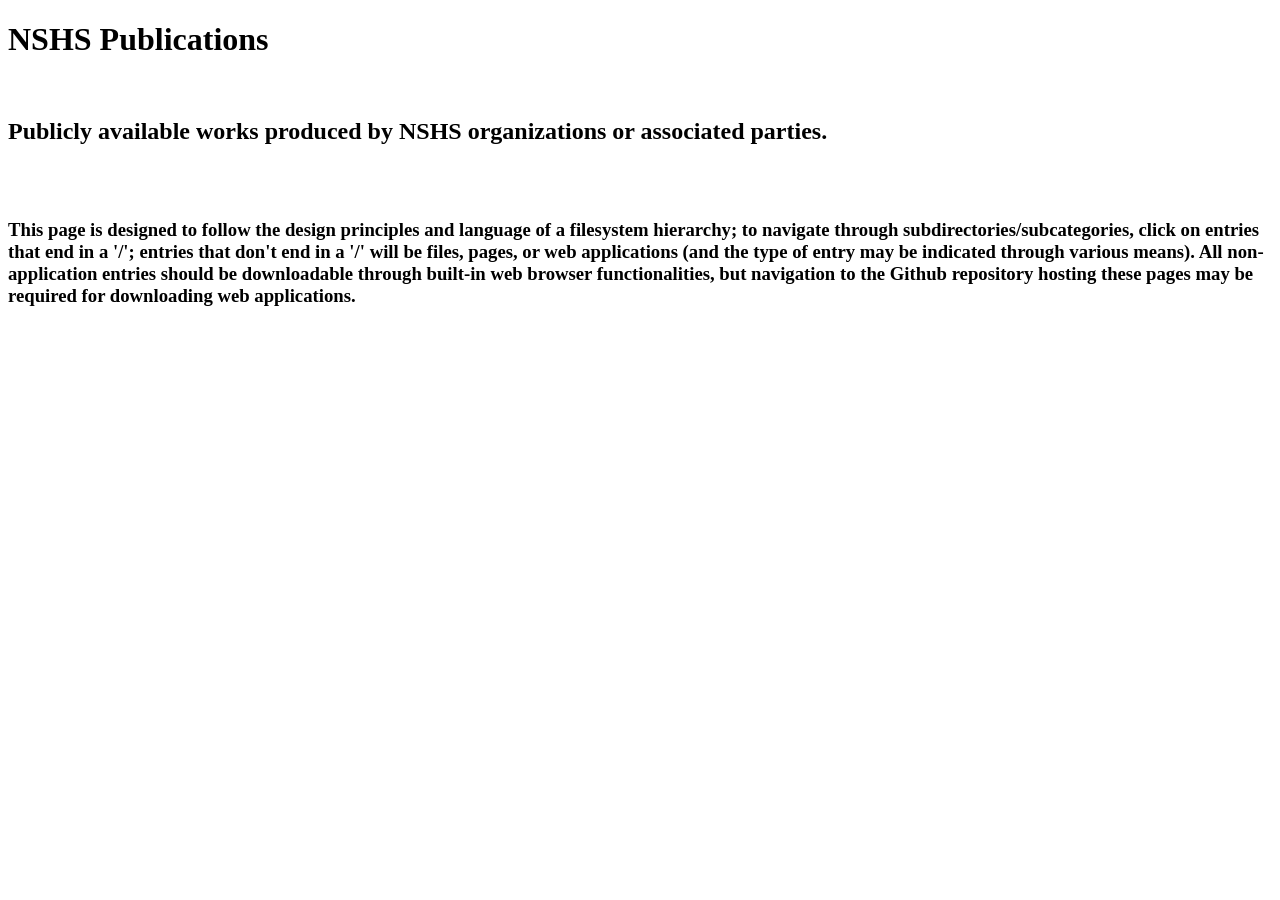
==== index.html @ 9b3d874f "Create index.html" ====
<!DOCTYPE HTML>
<html>
  <head>
    
  </head>
  <body>
    <h1>NSHS Publications</h1><br>
    <h2>Publicly available works produced by NSHS organizations or associated parties.</h2><br>
    <br>
    <h3>This page is designed to follow the design principles and language of a filesystem hierarchy; to navigate through subdirectories/subcategories, click on entries that end in a '/'; entries that don't end in a '/' will be files, pages, or web applications (and the type of entry may be indicated through various means). All non-application entries should be downloadable through built-in web browser functionalities, but navigation to the Github repository hosting these pages may be required for downloading web applications.</h3>
  </body>
</html>
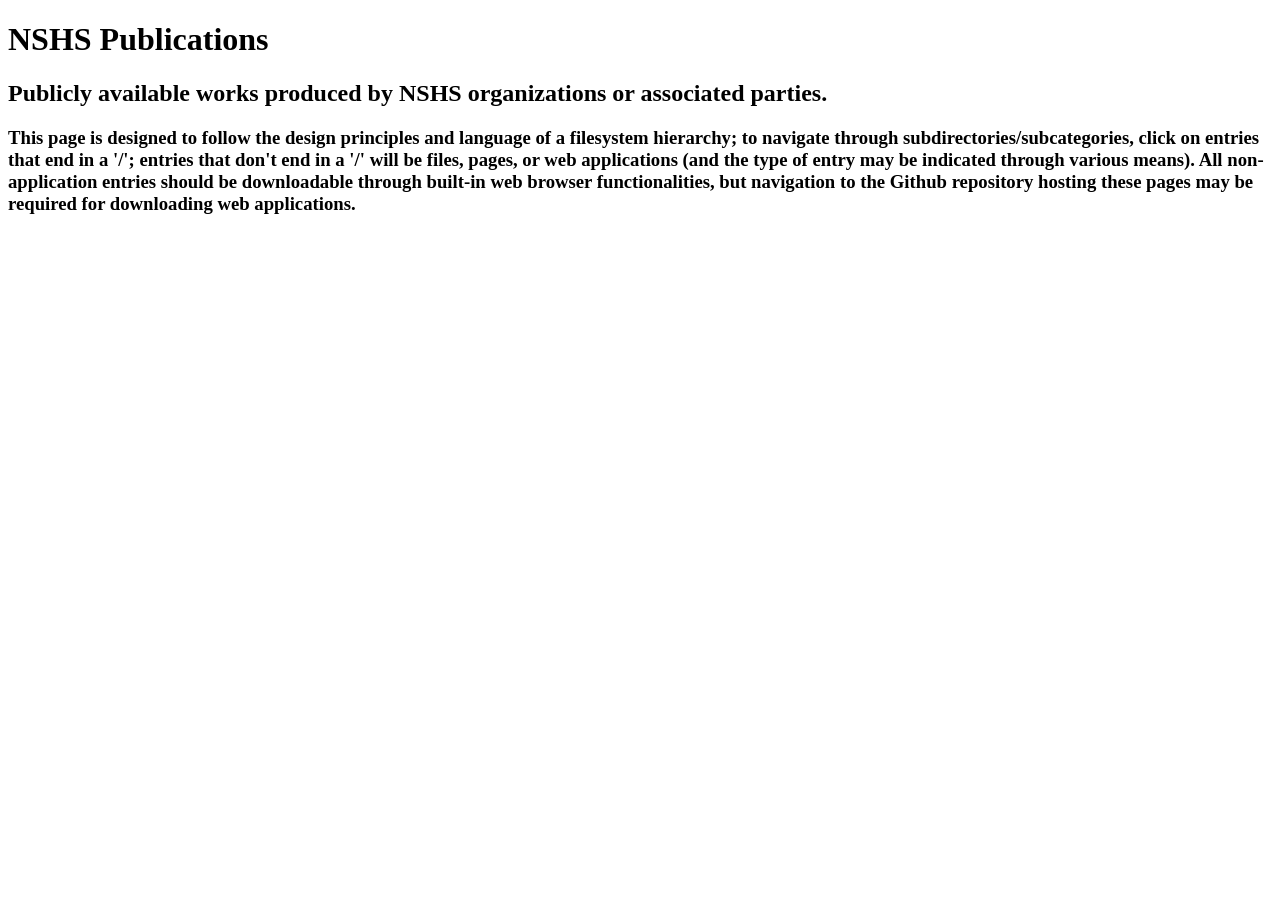
==== commit a4a22cfe: "Update index.html" ====
--- a/index.html
+++ b/index.html
@@ -1,12 +1,16 @@
 <!DOCTYPE HTML>
 <html>
   <head>
-    
+    <style>
+      * {
+
+      }
+    </style>
   </head>
   <body>
-    <h1>NSHS Publications</h1><br>
-    <h2>Publicly available works produced by NSHS organizations or associated parties.</h2><br>
+    <h1>NSHS Publications</h1>
+    <h2>Publicly available works produced by NSHS organizations or associated parties.</h2>
+    <h3>This page is designed to follow the design principles and language of a filesystem hierarchy; to navigate through subdirectories/subcategories, click on entries that end in a '/'; entries that don't end in a '/' will be files, pages, or web applications (and the type of entry may be indicated through various means). All non-application entries should be downloadable through built-in web browser functionalities, but navigation to the Github repository hosting these pages may be required for downloading web applications.</h3>
     <br>
-    <h3>This page is designed to follow the design principles and language of a filesystem hierarchy; to navigate through subdirectories/subcategories, click on entries that end in a '/'; entries that don't end in a '/' will be files, pages, or web applications (and the type of entry may be indicated through various means). All non-application entries should be downloadable through built-in web browser functionalities, but navigation to the Github repository hosting these pages may be required for downloading web applications.</h3>
   </body>
 </html>
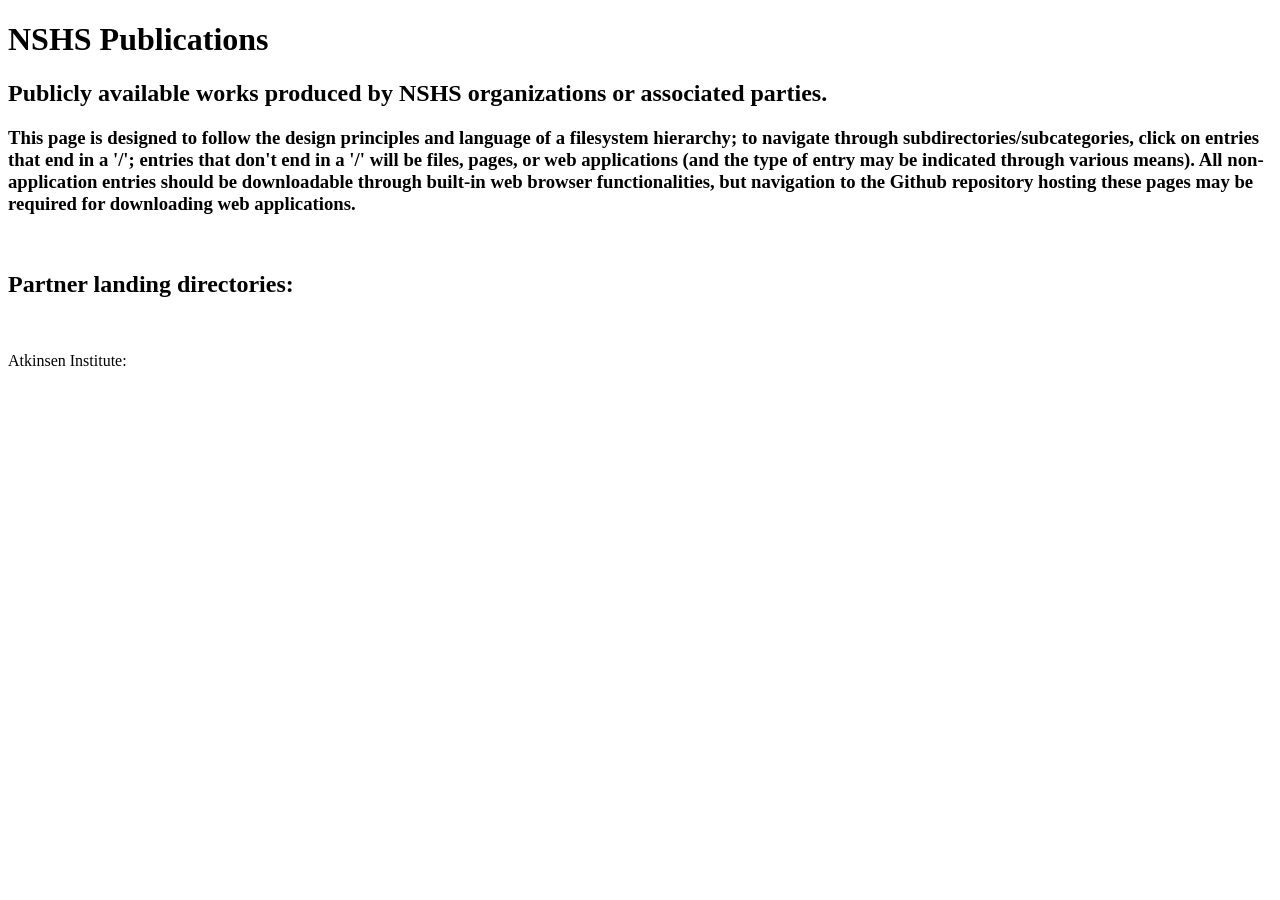
==== commit fae6ebe9: "Update index.html" ====
--- a/index.html
+++ b/index.html
@@ -12,5 +12,7 @@
     <h2>Publicly available works produced by NSHS organizations or associated parties.</h2>
     <h3>This page is designed to follow the design principles and language of a filesystem hierarchy; to navigate through subdirectories/subcategories, click on entries that end in a '/'; entries that don't end in a '/' will be files, pages, or web applications (and the type of entry may be indicated through various means). All non-application entries should be downloadable through built-in web browser functionalities, but navigation to the Github repository hosting these pages may be required for downloading web applications.</h3>
     <br>
+    <h2>Partner landing directories:</h2><br>
+    <p>Atkinsen Institute: <a href="./atkinsen/"></a></p>
   </body>
 </html>
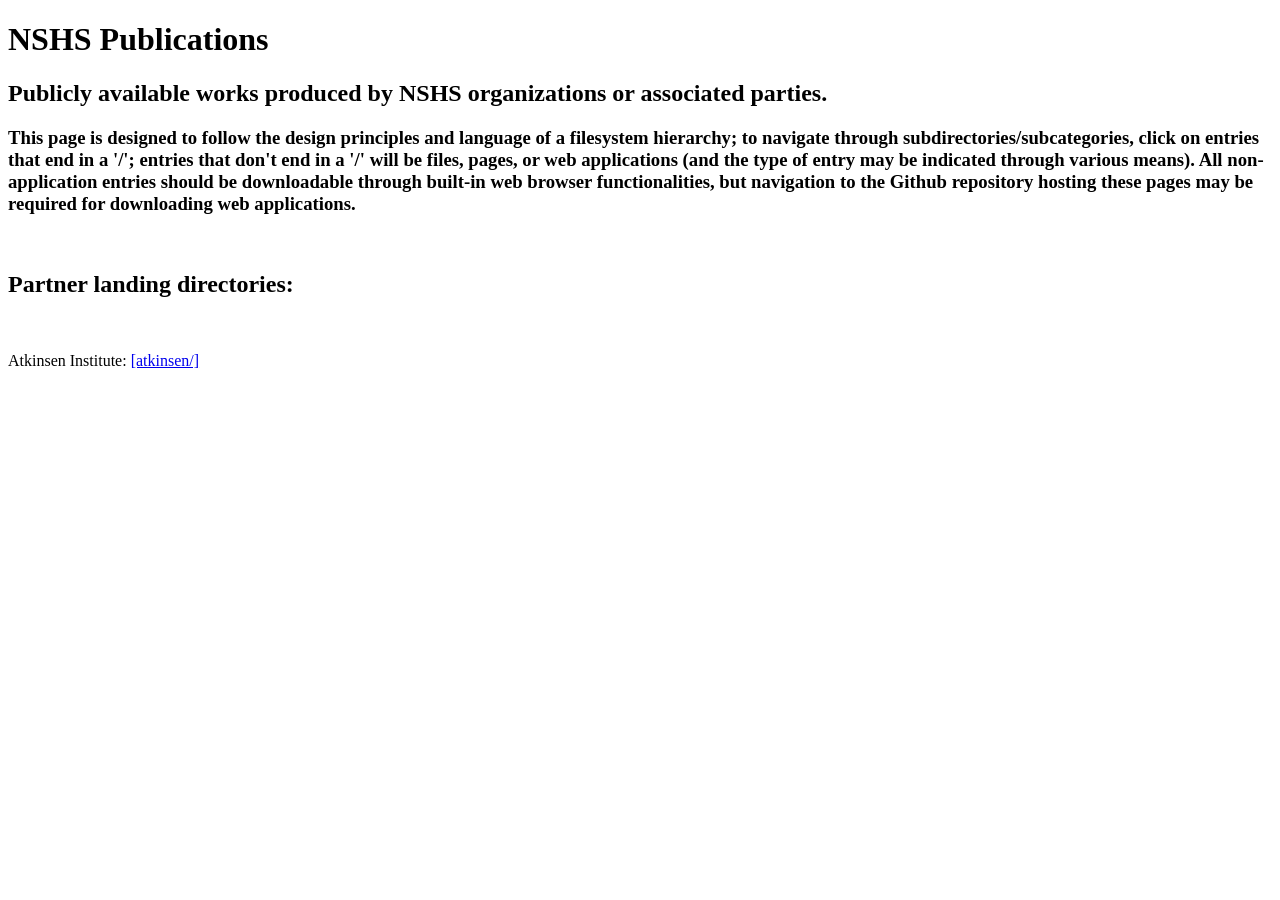
==== commit a3b31b48: "Update index.html" ====
--- a/index.html
+++ b/index.html
@@ -13,6 +13,6 @@
     <h3>This page is designed to follow the design principles and language of a filesystem hierarchy; to navigate through subdirectories/subcategories, click on entries that end in a '/'; entries that don't end in a '/' will be files, pages, or web applications (and the type of entry may be indicated through various means). All non-application entries should be downloadable through built-in web browser functionalities, but navigation to the Github repository hosting these pages may be required for downloading web applications.</h3>
     <br>
     <h2>Partner landing directories:</h2><br>
-    <p>Atkinsen Institute: <a href="./atkinsen/"></a></p>
+    <p>Atkinsen Institute: <a href="./atkinsen/">[atkinsen/]</a></p>
   </body>
 </html>
